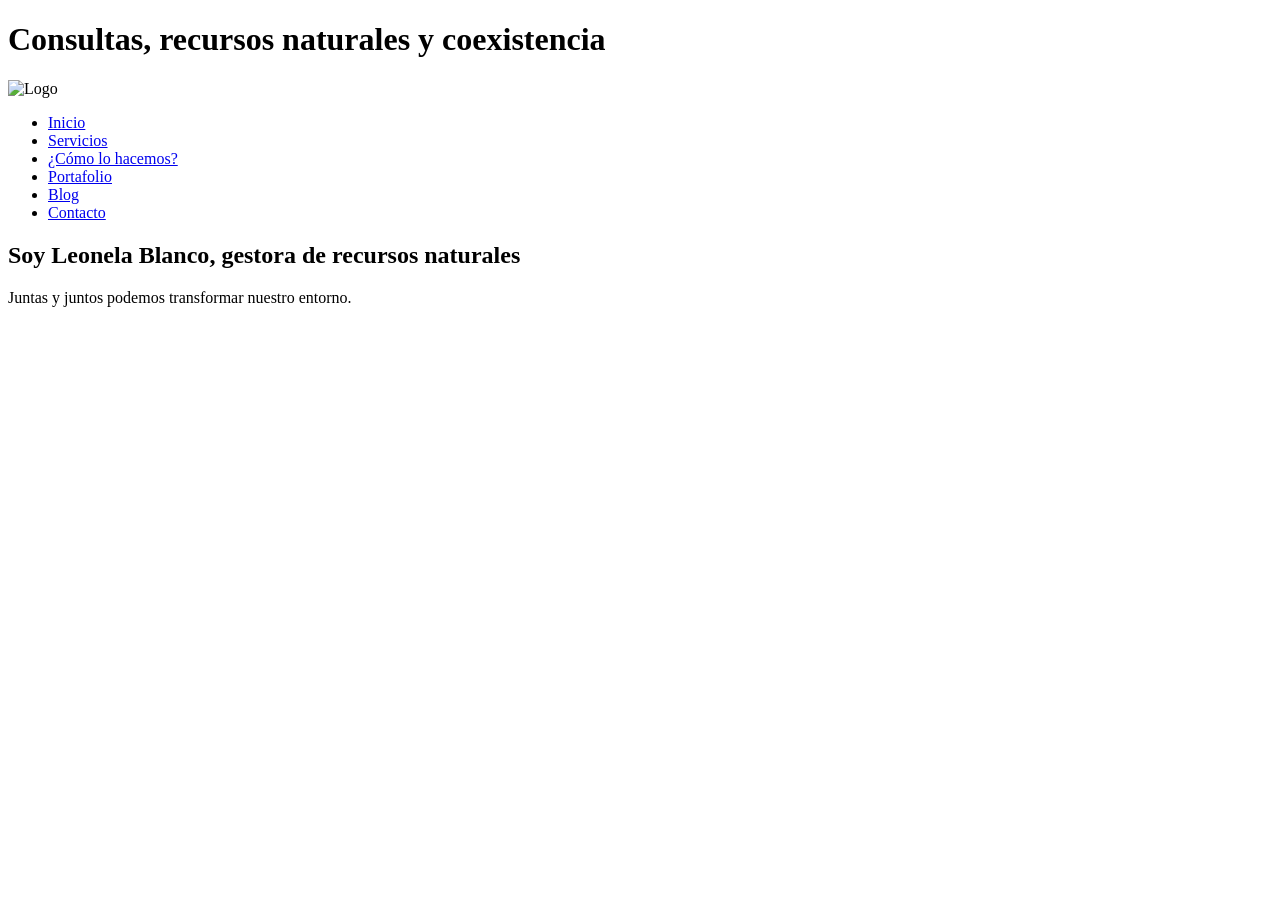
==== Pestañas/blog.html @ 560b1296 "Update blog.html" ====
<!DOCTYPE html>
<html lang="es">
<head>
  <meta charset="UTF-8">
  <meta name="viewport" content="width=device-width, initial-scale=1.0">
  
  <header class="titulo-principal">
  <h1>Consultas, recursos naturales y coexistencia</h1>
  <img src="Activos/Logo/Logo.png" alt="Logo" class="logo">
  </header>
  
  <link rel="stylesheet" href="Activos/style.css">
</head>

<body>
  <nav>
    <ul>
      <li><a href="Pestañas/index.html">Inicio</a></li>
      <li><a href="Pestañas/servicios.html">Servicios</a></li>
      <li><a href="Pestañas/como.html">¿Cómo lo hacemos?</a></li>
      <li><a href="Pestañas/portafolio.html">Portafolio</a></li>
      <li><a href="Pestañas/blog.html">Blog</a></li>
      <li><a href="Pestañas/contacto.html">Contacto</a></li>
    </ul>
  </nav>

  <section id="inicio" class="hero">
    <h1>Soy <span class="orange">Leonela Blanco</span>, gestora de recursos naturales</h1>
    <p>Juntas y juntos podemos transformar nuestro entorno.</p>
  </section>

</body>
</html>
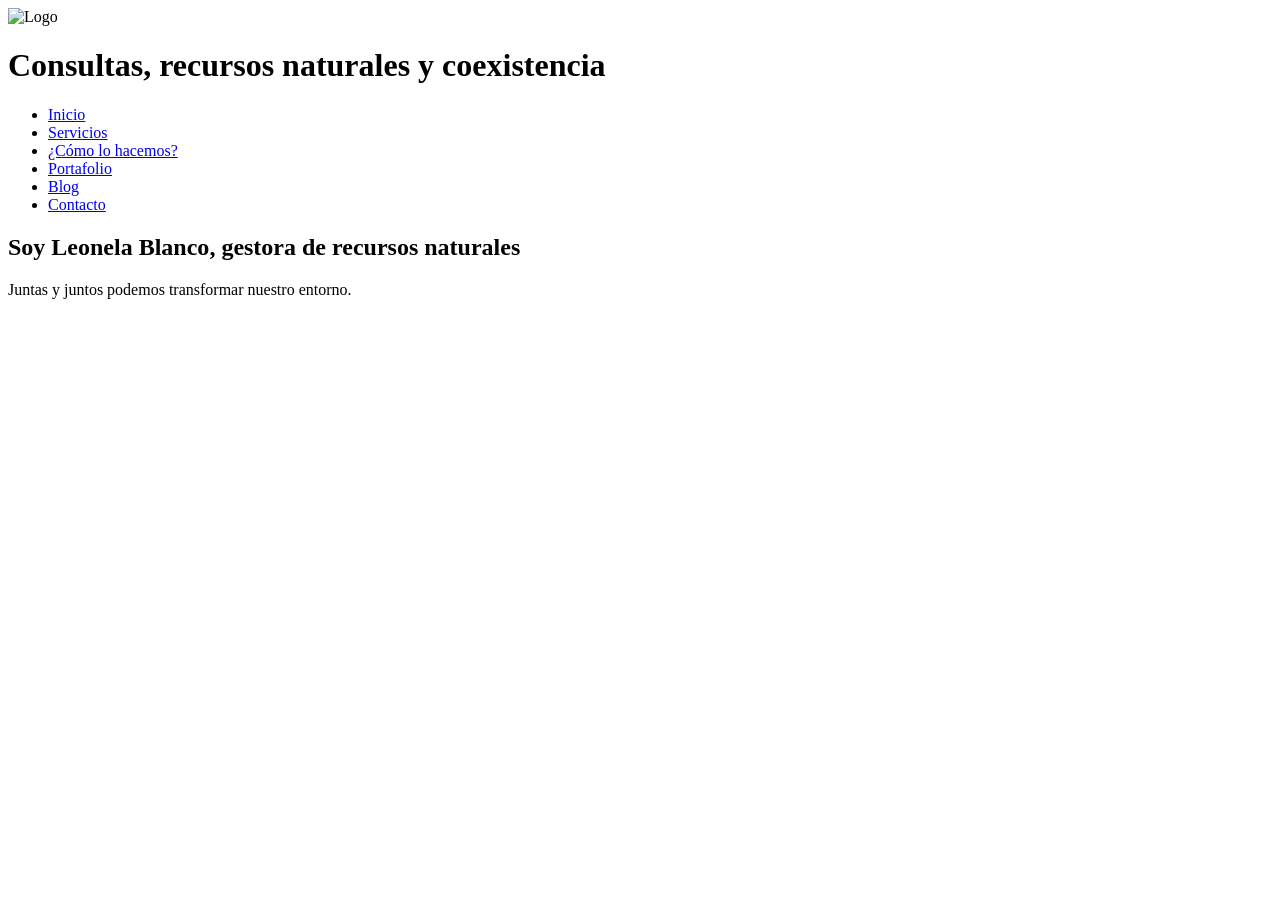
==== commit 29ae40b3: "Update blog.html" ====
--- a/Pestañas/blog.html
+++ b/Pestañas/blog.html
@@ -5,10 +5,9 @@
   <meta name="viewport" content="width=device-width, initial-scale=1.0">
   
   <header class="titulo-principal">
+  <img src="Activos/Logo/Logo.png" alt="Logo" class="logo">
   <h1>Consultas, recursos naturales y coexistencia</h1>
-  <img src="Activos/Logo/Logo.png" alt="Logo" class="logo">
   </header>
-  
   <link rel="stylesheet" href="Activos/style.css">
 </head>
 
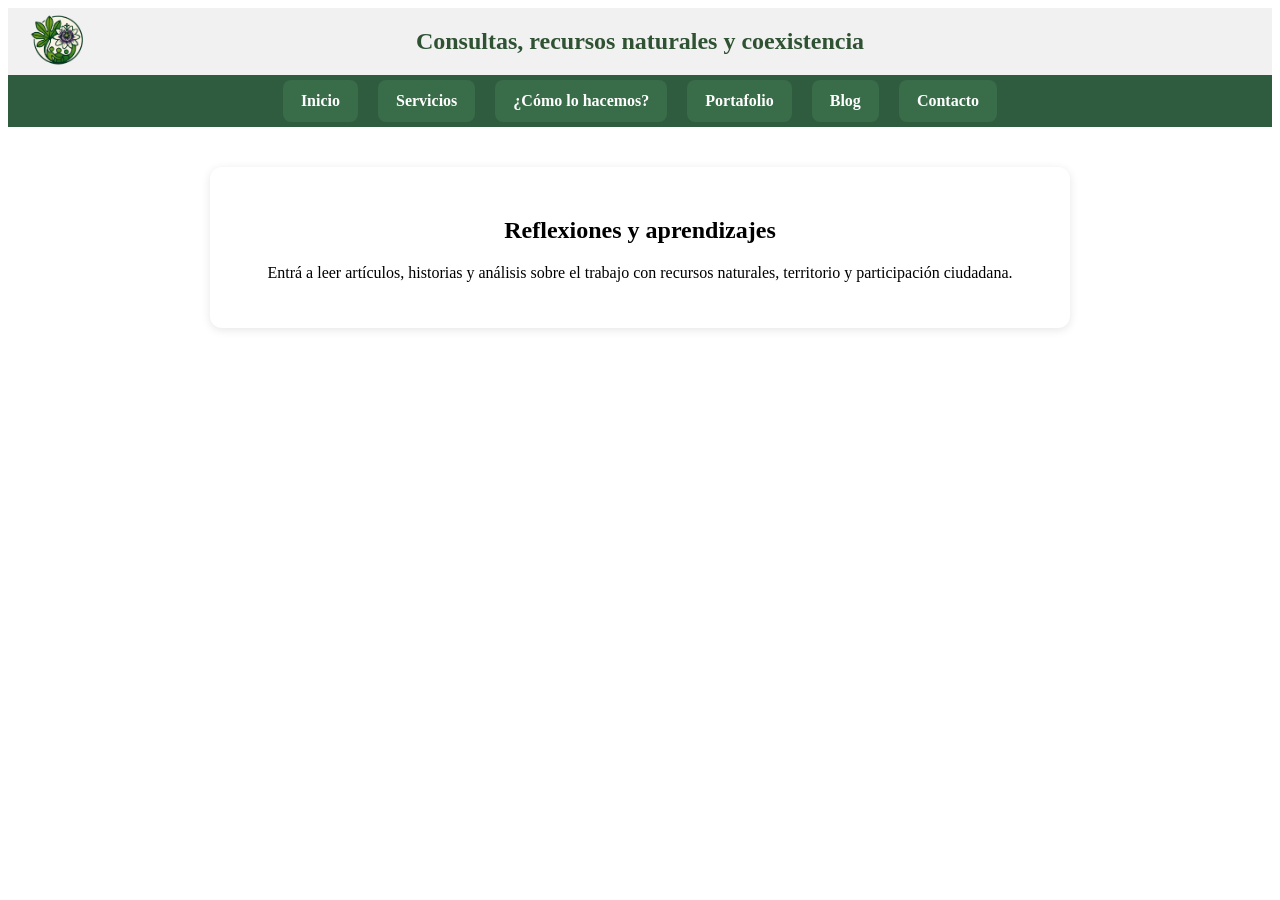
==== commit 8be27d5d: "Update blog.html" ====
--- a/Pestañas/blog.html
+++ b/Pestañas/blog.html
@@ -1,32 +1,38 @@
-<!DOCTYPE html>
+  <!DOCTYPE html>
 <html lang="es">
 <head>
-  <meta charset="UTF-8">
-  <meta name="viewport" content="width=device-width, initial-scale=1.0">
-  
+  <meta charset="UTF-8" />
+  <meta name="viewport" content="width=device-width, initial-scale=1.0" />
+  <title>Blog - Consultas, recursos naturales y coexistencia</title>
+  <link rel="stylesheet" href="../Activos/style.css" />
+</head>
+<body>
+
   <header class="titulo-principal">
-  <img src="Activos/Logo/Logo.png" alt="Logo" class="logo">
-  <h1>Consultas, recursos naturales y coexistencia</h1>
+    <div class="logo-container">
+      <img src="../Activos/Logo/Logo.png" alt="Logo" class="logo" />
+    </div>
+    <h1 class="titulo-texto">Consultas, recursos naturales y coexistencia</h1>
   </header>
-  <link rel="stylesheet" href="Activos/style.css">
-</head>
 
-<body>
   <nav>
-    <ul>
-      <li><a href="Pestañas/index.html">Inicio</a></li>
-      <li><a href="Pestañas/servicios.html">Servicios</a></li>
-      <li><a href="Pestañas/como.html">¿Cómo lo hacemos?</a></li>
-      <li><a href="Pestañas/portafolio.html">Portafolio</a></li>
-      <li><a href="Pestañas/blog.html">Blog</a></li>
-      <li><a href="Pestañas/contacto.html">Contacto</a></li>
+    <button class="menu-toggle" aria-label="Abrir menú">&#9776;</button>
+    <ul class="nav-list">
+      <li><a href="../index.html">Inicio</a></li>
+      <li><a href="servicios.html">Servicios</a></li>
+      <li><a href="como.html">¿Cómo lo hacemos?</a></li>
+      <li><a href="portafolio.html">Portafolio</a></li>
+      <li><a href="blog.html">Blog</a></li>
+      <li><a href="contacto.html">Contacto</a></li>
     </ul>
   </nav>
 
-  <section id="inicio" class="hero">
-    <h1>Soy <span class="orange">Leonela Blanco</span>, gestora de recursos naturales</h1>
-    <p>Juntas y juntos podemos transformar nuestro entorno.</p>
+  <section id="servicios" class="hero">
+    <h1>Reflexiones y aprendizajes</h1>
+    <p>Entrá a leer artículos, historias y análisis sobre el trabajo con recursos naturales, 
+      territorio y participación ciudadana.</p>
   </section>
 
+  <script src="../Activos/script.js"></script>
 </body>
 </html>
--- a/Activos/style.css
+++ b/Activos/style.css
@@ -0,0 +1,127 @@
+/* ==== ENCABEZADO ==== */
+.titulo-principal {
+  position: relative;
+  width: 100%;
+  padding: 20px 0;
+  background-color: #f1f1f1;
+}
+
+.logo-container {
+  position: absolute;
+  top: 50%;
+  left: 20px;
+  transform: translateY(-50%);
+}
+
+.logo {
+  height: 60px;
+  width: auto;
+}
+
+.titulo-texto {
+  text-align: center;
+  font-size: 24px;
+  color: #2f5233;
+  margin: 0;
+  padding: 0 80px; /* espacio para evitar que el logo lo tape */
+}
+
+/* ==== MENÚ DE NAVEGACIÓN ==== */
+.menu-toggle {
+  display: none;
+  font-size: 28px;
+  background: none;
+  border: none;
+  color: white;
+  padding: 12px 20px;
+  cursor: pointer;
+}
+
+nav ul.nav-list {
+  display: flex;
+  flex-wrap: wrap;
+  justify-content: center;
+  list-style: none;
+  background-color: #2f5b3f;
+  padding: 0;
+  margin: 0;
+}
+
+nav ul.nav-list li {
+  margin: 5px 10px;
+}
+
+nav ul.nav-list a {
+  display: inline-block;
+  padding: 12px 18px;
+  color: white;
+  text-decoration: none;
+  font-weight: bold;
+  background-color: #396c48;
+  border-radius: 8px;
+  transition: background-color 0.3s ease;
+}
+
+nav ul.nav-list a:hover {
+  background-color: #2d5c3d;
+}
+
+/* ==== SECCIÓN PRINCIPAL ==== */
+.hero {
+  margin: 40px auto;
+  text-align: center;
+  max-width: 800px;
+  background: white;
+  padding: 30px;
+  border-radius: 12px;
+  box-shadow: 0 2px 10px rgba(0, 0, 0, 0.1);
+}
+
+.orange {
+  color: #d47500;
+}
+
+/* ==== RESPONSIVO ==== */
+@media (max-width: 768px) {
+  .titulo-principal {
+    display: flex;
+    flex-direction: column;
+    align-items: center;
+    padding: 20px 10px;
+  }
+
+  .logo-container {
+    position: static;
+    transform: none;
+    margin-bottom: 10px;
+  }
+
+  .titulo-texto {
+    padding: 0;
+    font-size: 20px;
+    text-align: center;
+  }
+
+  .menu-toggle {
+    display: block;
+    background-color: #2f5b3f;
+    width: 100%;
+    text-align: left;
+  }
+
+  nav ul.nav-list {
+    display: none;
+    flex-direction: column;
+    align-items: center;
+    width: 100%;
+    padding-bottom: 10px;
+  }
+
+  nav ul.nav-list.show {
+    display: flex;
+  }
+
+  nav ul.nav-list li {
+    margin: 10px 0;
+  }
+}
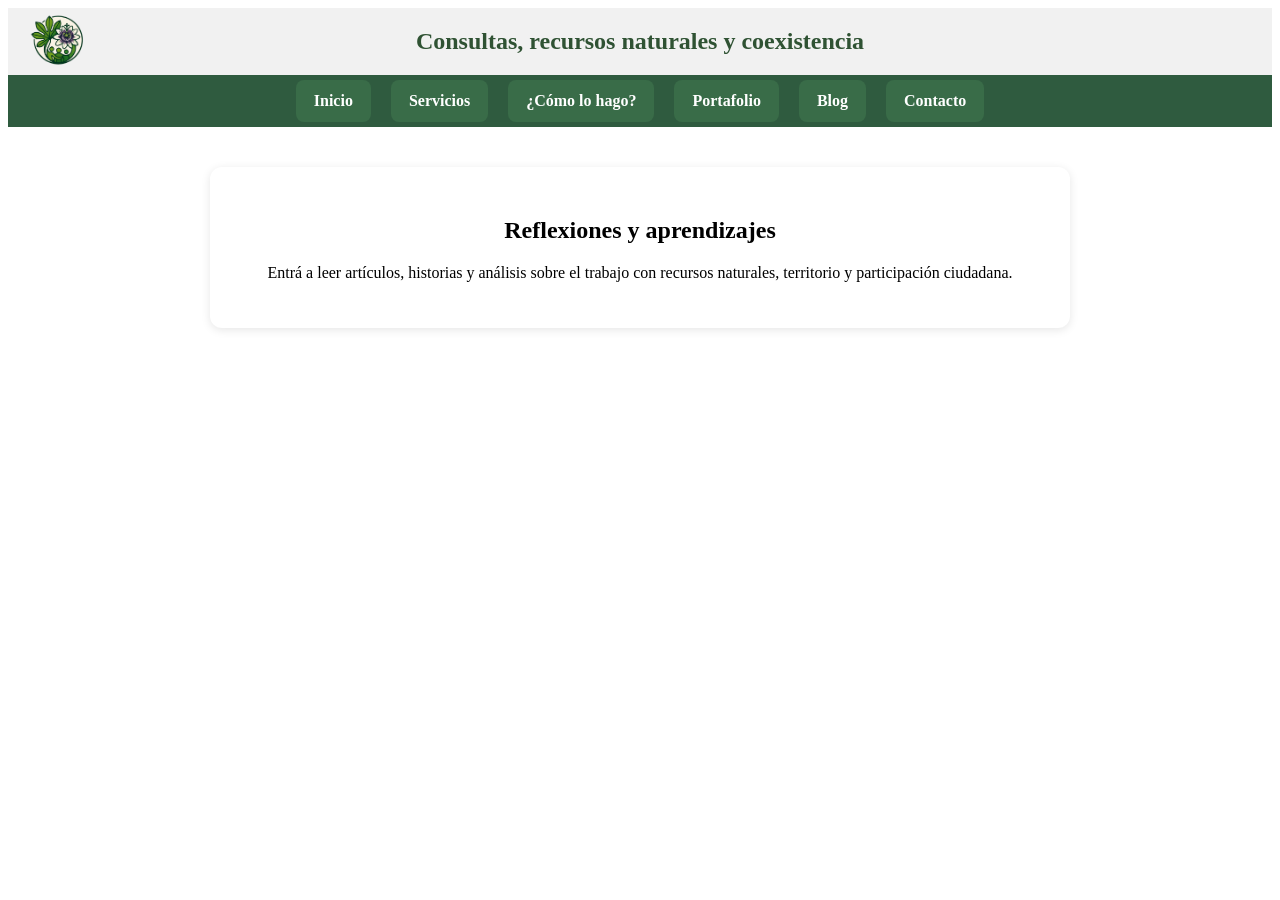
==== commit b42f7a23: "Update blog.html" ====
--- a/Pestañas/blog.html
+++ b/Pestañas/blog.html
@@ -20,7 +20,7 @@
     <ul class="nav-list">
       <li><a href="../index.html">Inicio</a></li>
       <li><a href="servicios.html">Servicios</a></li>
-      <li><a href="como.html">¿Cómo lo hacemos?</a></li>
+      <li><a href="como.html">¿Cómo lo hago?</a></li>
       <li><a href="portafolio.html">Portafolio</a></li>
       <li><a href="blog.html">Blog</a></li>
       <li><a href="contacto.html">Contacto</a></li>
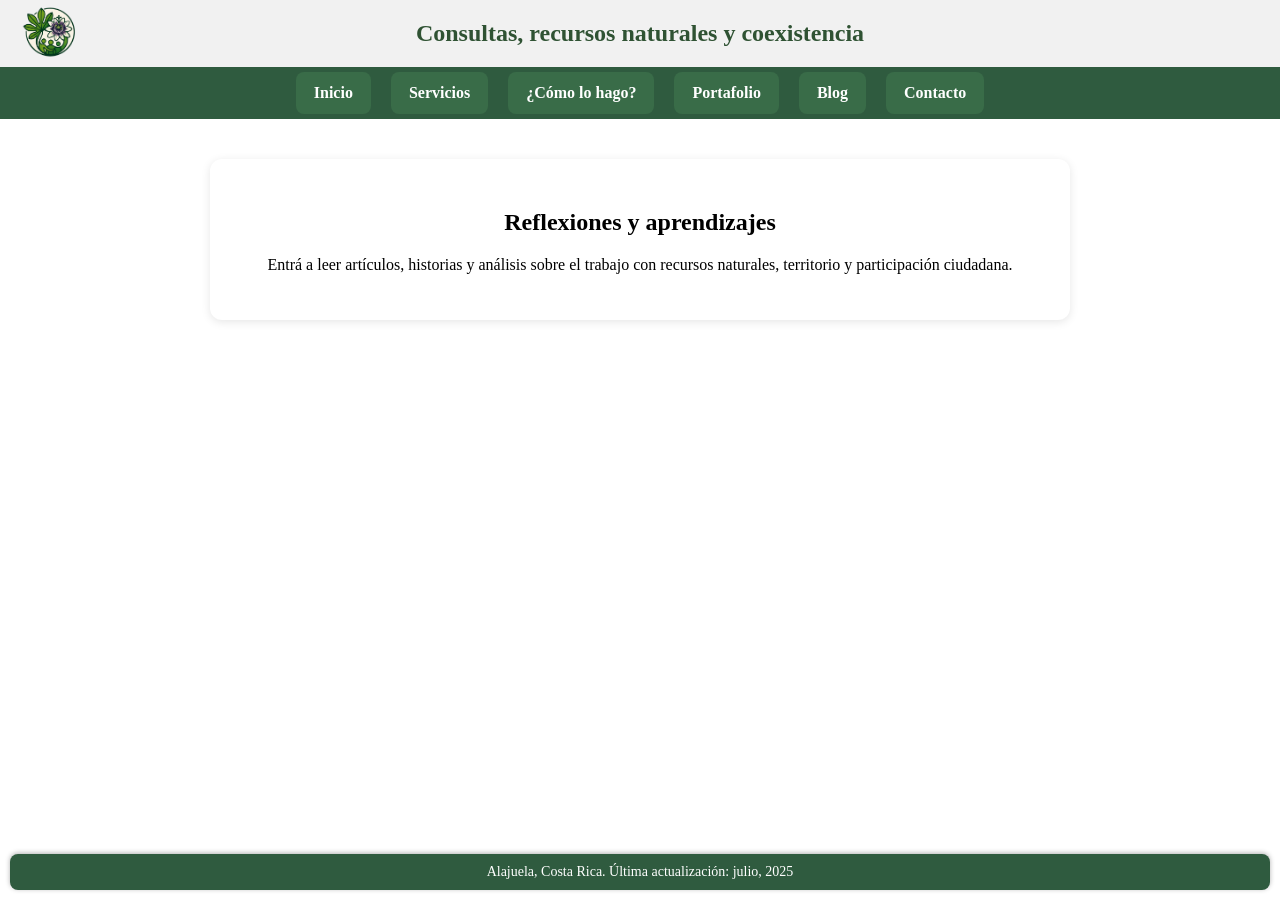
==== commit 3755b598: "Update blog.html" ====
--- a/Pestañas/blog.html
+++ b/Pestañas/blog.html
@@ -32,7 +32,13 @@
     <p>Entrá a leer artículos, historias y análisis sobre el trabajo con recursos naturales, 
       territorio y participación ciudadana.</p>
   </section>
+  
+  <footer class="barra-inferior">
+    <div class="contenido-footer">
+      <span>Alajuela, Costa Rica. Última actualización: julio, 2025</span>
+    </div>
+  </footer>
 
-  <script src="../Activos/script.js"></script>
+  <script src="Activos/script.js"></script>
 </body>
 </html>
--- a/Activos/style.css
+++ b/Activos/style.css
@@ -1,3 +1,11 @@
+/* ==== GENERAL ===== */
+body {
+  margin: 0;
+  padding: 0;
+  overflow-x: hidden;   /* Evita scroll horizontal */
+  box-sizing: border-box;
+}
+
 /* ==== ENCABEZADO ==== */
 .titulo-principal {
   position: relative;
@@ -81,6 +89,28 @@
   color: #d47500;
 }
 
+/* ==== BARRA INFERIOR ==== */
+.barra-inferior {
+  position: fixed;
+  bottom: 10px;
+  left: 10px;
+  right: 10px;
+  background-color: #2f5b3f;
+  color: white;
+  text-align: center;
+  padding: 10px 15px;
+  font-size: 14px;
+  z-index: 1000;
+  border-radius: 8px;
+  box-shadow: 0 -1px 5px rgba(0, 0, 0, 0.3);
+  box-sizing: border-box;
+}
+
+.contenido-footer span {
+  display: inline-block;
+  margin: 0 10px;
+}
+
 /* ==== RESPONSIVO ==== */
 @media (max-width: 768px) {
   .titulo-principal {
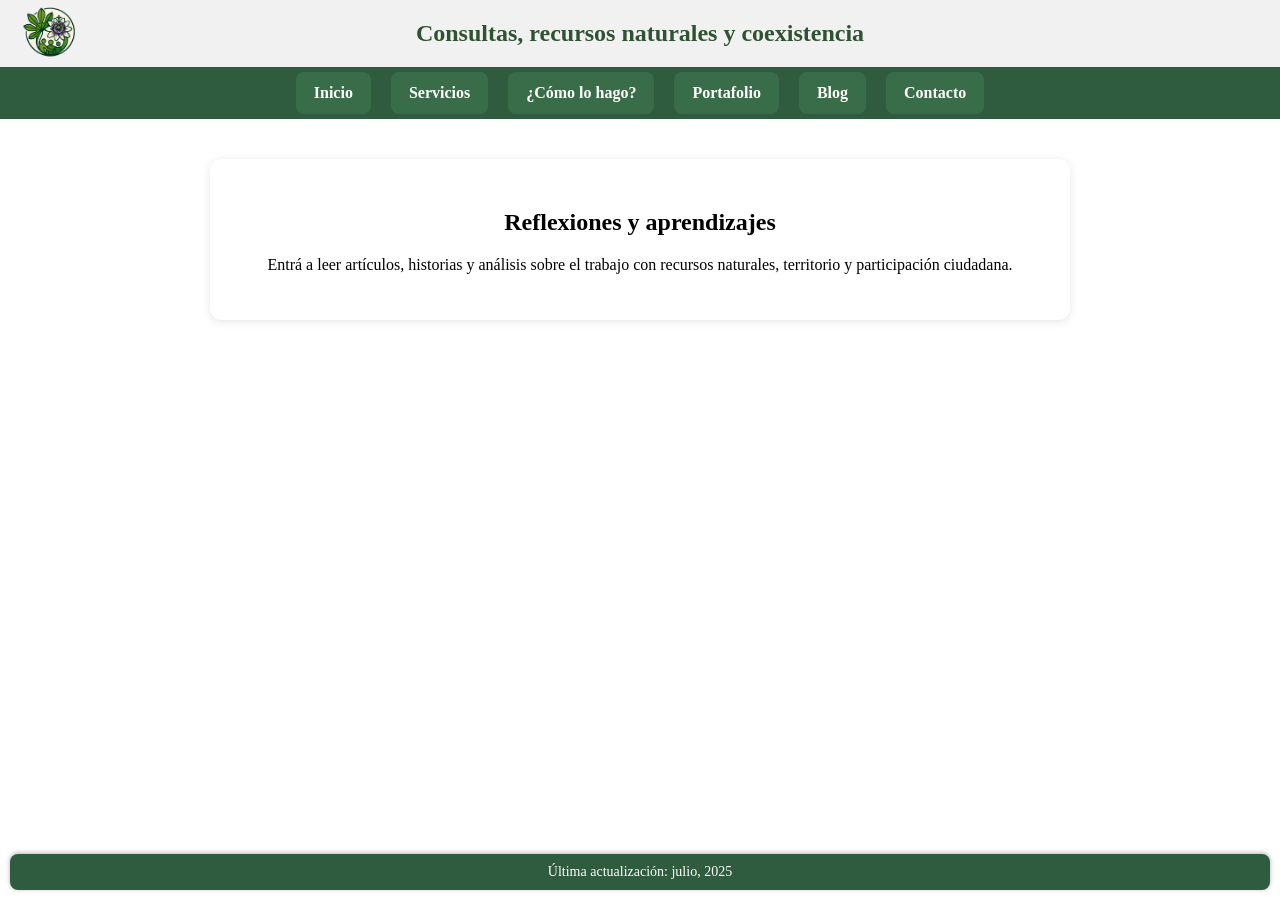
==== commit 0bf2afc7: "Update blog.html" ====
--- a/Pestañas/blog.html
+++ b/Pestañas/blog.html
@@ -35,7 +35,7 @@
   
   <footer class="barra-inferior">
     <div class="contenido-footer">
-      <span>Alajuela, Costa Rica. Última actualización: julio, 2025</span>
+      <span> Última actualización: julio, 2025</span>
     </div>
   </footer>
 
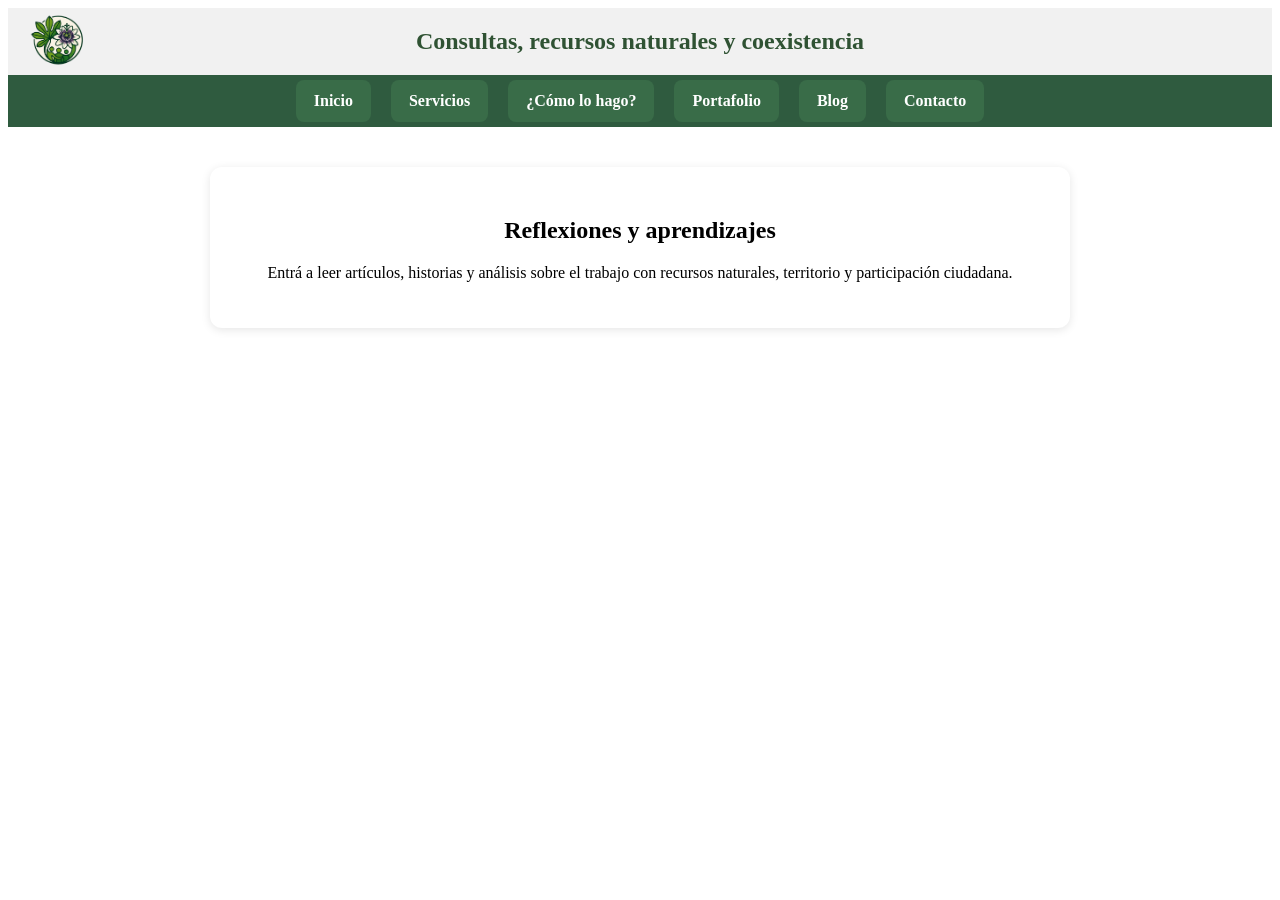
==== commit 06d0c96b: "Update blog.html" ====
--- a/Pestañas/blog.html
+++ b/Pestañas/blog.html
@@ -33,12 +33,6 @@
       territorio y participación ciudadana.</p>
   </section>
   
-  <footer class="barra-inferior">
-    <div class="contenido-footer">
-      <span> Última actualización: julio, 2025</span>
-    </div>
-  </footer>
-
   <script src="Activos/script.js"></script>
 </body>
 </html>
--- a/Activos/style.css
+++ b/Activos/style.css
@@ -1,11 +1,3 @@
-/* ==== GENERAL ===== */
-body {
-  margin: 0;
-  padding: 0;
-  overflow-x: hidden;   /* Evita scroll horizontal */
-  box-sizing: border-box;
-}
-
 /* ==== ENCABEZADO ==== */
 .titulo-principal {
   position: relative;
@@ -89,25 +81,22 @@
   color: #d47500;
 }
 
-/* ==== BARRA INFERIOR ==== */
+/* ==== CRÉDITOS ==== */
+
 .barra-inferior {
   position: fixed;
-  bottom: 10px;
-  left: 10px;
-  right: 10px;
-  background-color: #2f5b3f;
+  bottom: 0;
+  width: 100%;
+  background-color: #2E7D32; /* mismo color que el menú */
   color: white;
   text-align: center;
-  padding: 10px 15px;
+  padding: 10px 0;
   font-size: 14px;
   z-index: 1000;
-  border-radius: 8px;
   box-shadow: 0 -1px 5px rgba(0, 0, 0, 0.3);
-  box-sizing: border-box;
 }
 
 .contenido-footer span {
-  display: inline-block;
   margin: 0 10px;
 }
 
